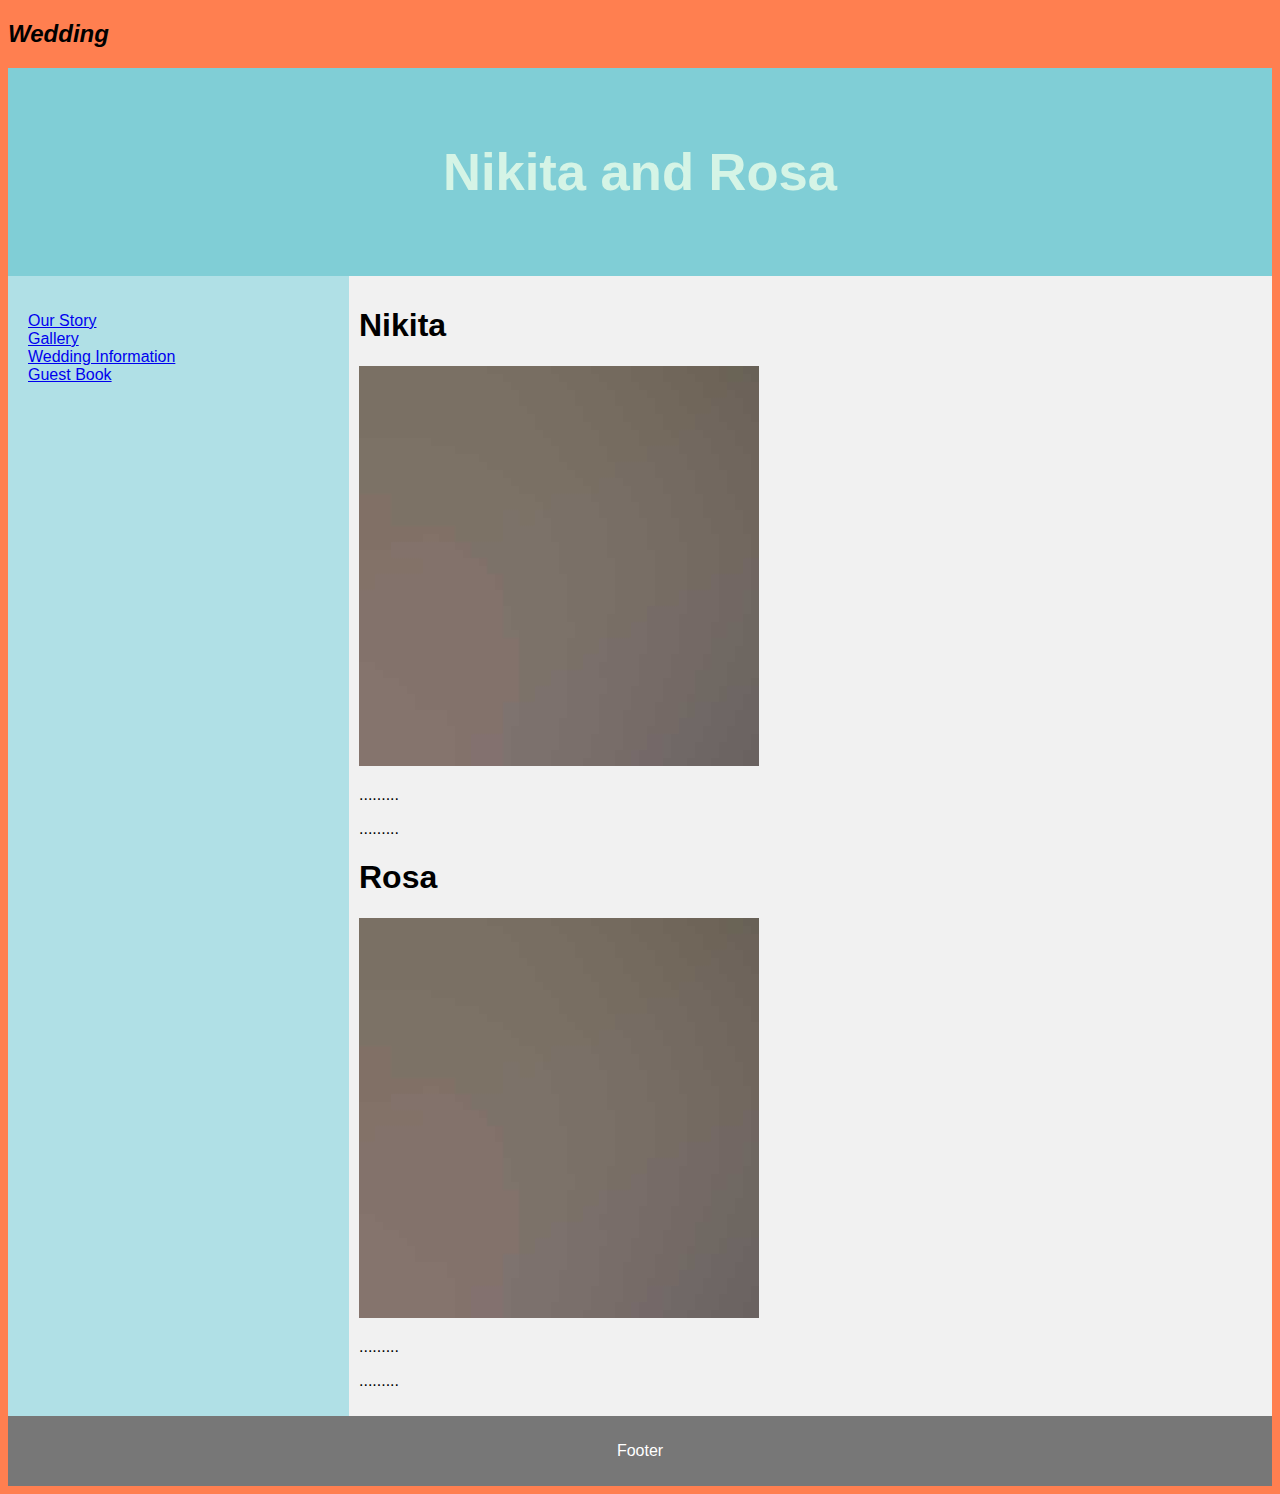
==== index.html @ fe1055f8 "New Website" ====
<!DOCTYPE html>
  <html lang="en">
  <head>
  <title>Nikita and Rosa</title>
  <meta charset="utf-8">
  <meta name="viewport" content="width=device-width, initial-scale=1">
  <style>
  * {
      box-sizing: border-box;
  }

  body {
      font-family: wedding, Helvetica, sans-serif;
      background-color: coral;}

  /* Style the header */
  header {
      background-color: #80ced6;
      padding: 30px;
      text-align: center;
      font-size: 35px;
      color: #d5f4e6;
  }

  /* Container for flexboxes */
  section {
      display: -webkit-flex;
      display: flex;
  }

  /* Style the navigation menu */
  nav {
      -webkit-flex: 1;
      -ms-flex: 1;
      flex: 1;
      background: powderblue;
      padding: 20px;
  }

  /* Style the list inside the menu */
  nav ul {
      list-style-type: none;
      padding: 0;
  }

  /* Style the content */
  article {
      -webkit-flex: 3;
      -ms-flex: 3;
      flex: 3;
      background-color: #f1f1f1;
      padding: 10px;
  }

  /* Style the footer */
  footer {
      background-color: #777;
      padding: 10px;
      text-align: center;
      color: white;
  }

  /* Responsive layout - makes the menu and the content (inside the section) sit on top of each other instead of next to each other */
  @media (max-width: 600px) {
      section {
        -webkit-flex-direction: column;
        flex-direction: column;
      }
  }
  </style>
  </head>
  <body>

  <h2><i>Wedding</i></h2>

  <header>
    <h2>Nikita and Rosa</h2>
  </header>

  <section>
    <nav>
      <ul>
        <li><a href="#">Our Story</a></li>
        <li><a href="#">Gallery</a></li>
        <li><a href="#">Wedding Information</a></li>
        <li><a href="#">Guest Book</a></li>
        <li><a href="#"></a></li>
      </ul>
    </nav>

    <article>
      <h1>Nikita</h1>
      <img src="wedding 2/images/bride.jpg" alt="Bride 1">
      <p>.........</p>
      <p>.........</p>
      <h1>Rosa </h1>
      <img src="wedding 2/images/bride.jpg" alt="Bride 2">
      <p>.........</p>
      <p>.........</p>
    </article>
  </section>

  <footer>
    <p>Footer</p>
  </footer>

  </body>
  </html>
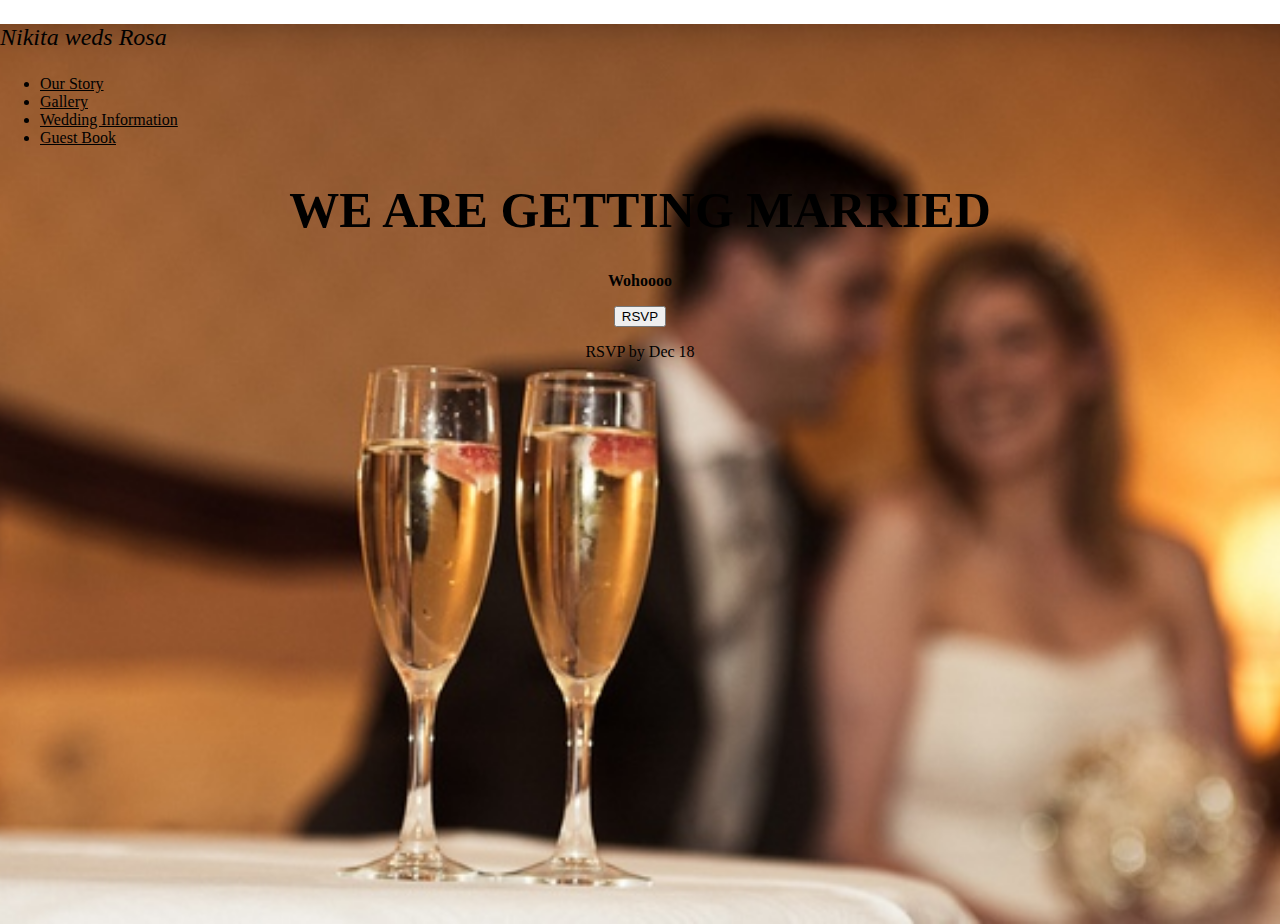
==== commit 114bda79: "Changes made to the website with RSVP form" ====
--- a/index.html
+++ b/index.html
@@ -1,108 +1,48 @@
-  <!DOCTYPE html>
-  <html lang="en">
-  <head>
+<!DOCTYPE html>
+<html lang="en">
+<head>
   <title>Nikita and Rosa</title>
   <meta charset="utf-8">
   <meta name="viewport" content="width=device-width, initial-scale=1">
+  <link href="wedding2/css/custom.css" rel="stylesheet" type="text/css"  media="all" />
   <style>
-  * {
-      box-sizing: border-box;
-  }
-
   body {
-      font-family: wedding, Helvetica, sans-serif;
-      background-color: coral;}
-
-  /* Style the header */
-  header {
-      background-color: #80ced6;
-      padding: 30px;
-      text-align: center;
-      font-size: 35px;
-      color: #d5f4e6;
-  }
-
-  /* Container for flexboxes */
-  section {
-      display: -webkit-flex;
-      display: flex;
-  }
-
-  /* Style the navigation menu */
-  nav {
-      -webkit-flex: 1;
-      -ms-flex: 1;
-      flex: 1;
-      background: powderblue;
-      padding: 20px;
-  }
-
-  /* Style the list inside the menu */
-  nav ul {
-      list-style-type: none;
-      padding: 0;
-  }
-
-  /* Style the content */
-  article {
-      -webkit-flex: 3;
-      -ms-flex: 3;
-      flex: 3;
-      background-color: #f1f1f1;
-      padding: 10px;
-  }
-
-  /* Style the footer */
-  footer {
-      background-color: #777;
-      padding: 10px;
-      text-align: center;
-      color: white;
-  }
-
-  /* Responsive layout - makes the menu and the content (inside the section) sit on top of each other instead of next to each other */
-  @media (max-width: 600px) {
-      section {
-        -webkit-flex-direction: column;
-        flex-direction: column;
-      }
+    margin: 0;
+    height: 100%;
   }
   </style>
-  </head>
-  <body>
+</head>
 
-  <h2><i>Wedding</i></h2>
 
-  <header>
-    <h2>Nikita and Rosa</h2>
-  </header>
 
-  <section>
-    <nav>
-      <ul>
-        <li><a href="#">Our Story</a></li>
-        <li><a href="#">Gallery</a></li>
-        <li><a href="#">Wedding Information</a></li>
-        <li><a href="#">Guest Book</a></li>
-        <li><a href="#"></a></li>
-      </ul>
-    </nav>
+<body>
 
-    <article>
-      <h1>Nikita</h1>
-      <img src="wedding 2/images/bride.jpg" alt="Bride 1">
-      <p>.........</p>
-      <p>.........</p>
-      <h1>Rosa </h1>
-      <img src="wedding 2/images/bride.jpg" alt="Bride 2">
-      <p>.........</p>
-      <p>.........</p>
-    </article>
-  </section>
+  <div class="hero-image">
+    <p class="heading">Nikita weds Rosa</p>
+    <section class="nav">
+      <nav>
+        <ul>
+          <li><a href="#">Our Story</a></li>
+          <li><a href="#">Gallery</a></li>
+          <li><a href="#">Wedding Information</a></li>
+          <li><a href="#">Guest Book</a></li>
+        </ul>
+      </nav>
 
-  <footer>
-    <p>Footer</p>
-  </footer>
+
+    </section>
+
+    <div class="hero-text">
+      <h1 style="font-size:50px"> WE ARE GETTING MARRIED </h1>
+      <p><strong>Wohoooo</strong></p>
+      <button onclick={window.location='https://goo.gl/forms/uq3ZkYTjSU29VoK82'}>RSVP</button>
+    </div>
+
+    <div class="footer">
+      <p class="text-right">RSVP by Dec 18</p>
+    </div>
+    <!--</footer>-->
+  </div>
 
   </body>
-  </html>
+</html>
--- a/wedding2/css/custom.css
+++ b/wedding2/css/custom.css
@@ -0,0 +1,32 @@
+body, html {
+    height: 100%;
+}
+
+.hero-image {
+    background-image: url("../images/champagne-glasses-couple1.jpg");
+    height: 100%;
+    background-position: center;
+    background-repeat: no-repeat;
+    background-size: cover;
+    position: relative;
+}
+
+.hero-text {
+    text-align: center;
+    color: black;
+}
+
+.nav, .nav a{
+    color: black;
+}
+
+.heading {
+  color: black;
+  font-size: 1.5em;
+  font-style: italic;
+}
+
+.text-right{
+  text-align: center;
+  color: black;
+}
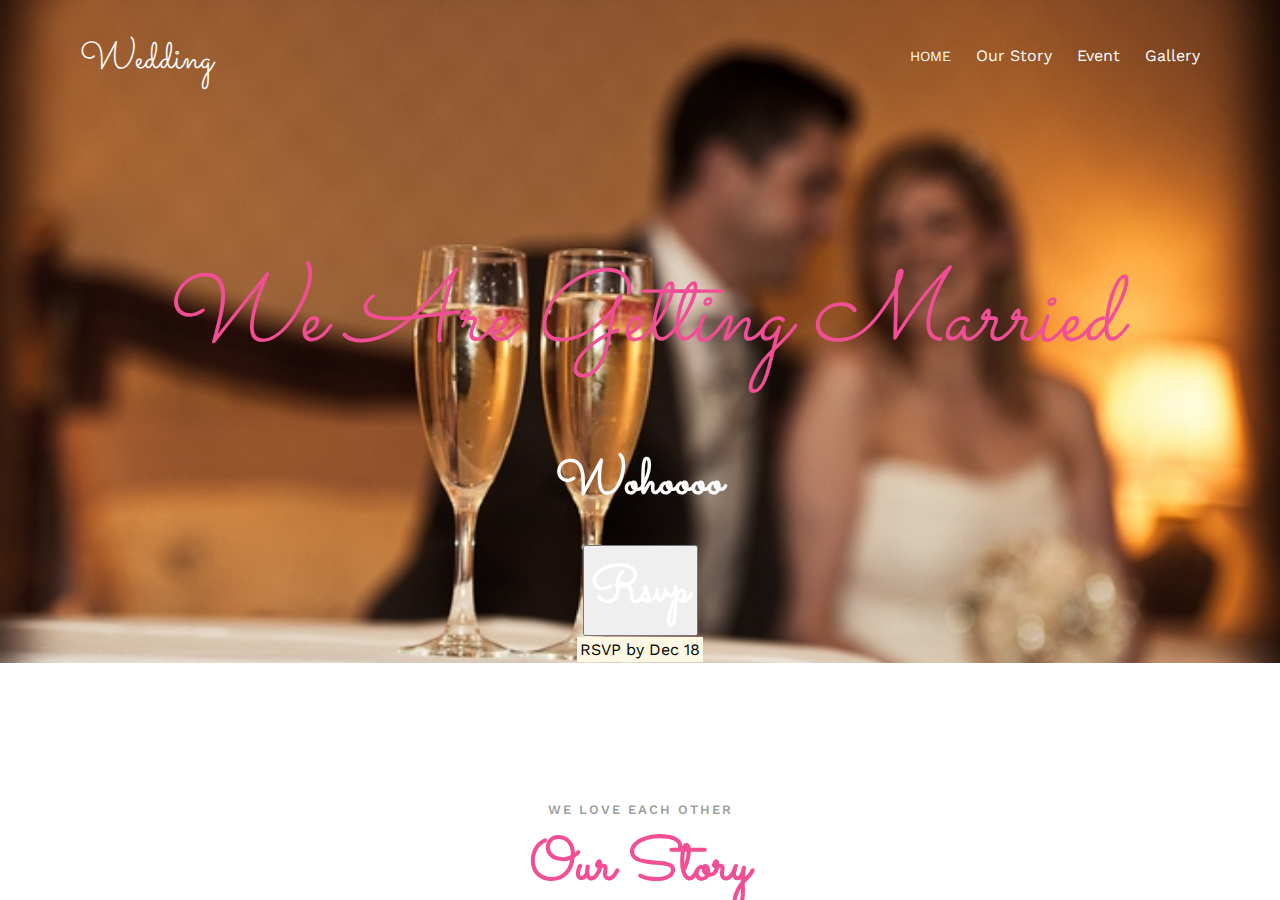
==== commit 94c329ee: "Code cleaning" ====
--- a/index.html
+++ b/index.html
@@ -5,44 +5,132 @@
   <meta charset="utf-8">
   <meta name="viewport" content="width=device-width, initial-scale=1">
   <link href="wedding2/css/custom.css" rel="stylesheet" type="text/css"  media="all" />
+  <link rel="stylesheet" href="wedding2/css/animate.css">
+	<link rel="stylesheet" href="wedding2/css/bootstrap.css">
+  <link href="/Users/nikita.limani/Desktop/WeddingNikitaAndRosa/wedding2/video"/>
+	<link rel="stylesheet" href="wedding2/css/style.css">
+  <link href='https://fonts.googleapis.com/css?family=Work+Sans:400,300,600,400italic,700' rel='stylesheet' type='text/css'>
+  <link href="https://fonts.googleapis.com/css?family=Sacramento" rel="stylesheet">
+
+  <script src="wedding2/js/jquery.min.js"></script>
+  <script src="wedding2/js/bootstrap.min.js"> </script>
+
   <style>
   body {
-    margin: 0;
+    margin: 40;
     height: 100%;
   }
+
   </style>
 </head>
+<body>
+  	<div id="page">
+      <section id="section_one">
+  	<nav class="fh5co-nav" role="navigation">
+  		<div class="container">
+  			<div class="row">
+  				<div class="col-xs-2">
+  					<div id="fh5co-logo"><a href="index.html">Wedding</a></div>
+  				</div>
+  				<div class="col-xs-10 text-right menu-1">
+  					<ul>
+  						<li class="active"><a href="index.html">Home</a></li>
+  						  <a href="#section_two">Our Story</a>
+  							<a href="#section_three">Event</a>
+  							<a href="#section_four">Gallery</a>
+  					</ul>
+  				</div>
+  			</div>
+      </div>
+  	</nav>
+  </section>
 
 
-
-<body>
-
-  <div class="hero-image">
-    <p class="heading">Nikita weds Rosa</p>
-    <section class="nav">
-      <nav>
-        <ul>
-          <li><a href="#">Our Story</a></li>
-          <li><a href="#">Gallery</a></li>
-          <li><a href="#">Wedding Information</a></li>
-          <li><a href="#">Guest Book</a></li>
-        </ul>
-      </nav>
+<section id="section_one">
+<div class="hero-image">
+    <div class="hero-text">
+      <h1 class="style-heading"> We Are Getting Married </h1>
+      <p><strong>Wohoooo</strong></p>
+      <button onclick={window.location='https://goo.gl/forms/uq3ZkYTjSU29VoK82'}><strong>Rsvp</strong></button>
+    </div>
+ <div>
+    <footer>
+      <p class="text-center"><mark>RSVP by Dec 18</mark></p>
+    </footer>
+  </div>
+</div>
+</section>
 
 
-    </section>
+<section id="section_two">
+<div id="fh5co-couple-story">
+		<div class="container">
+			<div class="row">
 
-    <div class="hero-text">
-      <h1 style="font-size:50px"> WE ARE GETTING MARRIED </h1>
-      <p><strong>Wohoooo</strong></p>
-      <button onclick={window.location='https://goo.gl/forms/uq3ZkYTjSU29VoK82'}>RSVP</button>
+				<div class="col-md-8 col-md-offset-2 text-center fh5co-heading animate-box">
+					<span>We Love Each Other</span>
+					<h2>Our Story</h2>
+					<p>Far far away, behind the word mountains, far from the countries Vokalia and Consonantia, there live the blind texts.</p>
+          <p>Our story began in March 2008 at LaGuardia Airport in New York. We were both going back to school in Atlanta. After a mutual friend introduced us we realized our seats were very close to each other. Dan could tell that Ariel, a classic nervous flyer, could use some support. A pretty turbulent flight allowed us to get to know each other. Throughout the rest of the semester we became good friends. As summer approached, we learned that we would be interning across the street from each other. After having lunch together every day that summer we both knew it was only a matter of time. When we got back to school for fall semester the rest was history!
+          </p>
+        </div>
+      </div>
     </div>
+	</div>
+</section>
 
-    <div class="footer">
-      <p class="text-right">RSVP by Dec 18</p>
-    </div>
-    <!--</footer>-->
-  </div>
+<section id="section_three">
+	<div id="fh5co-couple">
+		<div class="container">
+			<div class="row">
+				<div class="col-md-8 col-md-offset-2 text-center fh5co-heading animate-box">
+					<h2 class="text-centre">Event Info!</h2>
+					<h1 class="text-centre">June 28th, 2019 London, Uk</h1>
+					<p class="text-centre">We invited you to celebrate our wedding</p>
+          <p>Wedding Ceremony and Reception at The Shard Saturday, June 28th, 2019 11:00 AM. Our ceremony is at The Shard at 11 a.m. on June 28th, 2019. Guests who are traveling to London may stay at The Hitlon (family-friendly) or next door at Couples Swept Away (adults only).
+              The wedding ceremony will be held Skyline-side with a 1-hour reception immediately following the ceremony. We will then continue the party at the pool and the rest of the day.
+              Dress Code: Shoes Optional</p>
+				</div>
+			</div>
+			<div class="couple-wrap animate-box">
+				<div class="couple-half">
+					<div class="groom">
+						<img src="wedding2/images/groom.jpg" alt="groom" class="img-responsive">
+					</div>
+					<div class="desc-groom">
+						<h3>Nikita L</h3>
+						<p>Far far away, behind the word mountains, far from the countries Vokalia and Consonantia, there live the blind texts. Separated they live in Bookmarksgrove</p>
+					</div>
+				</div>
+				<div class="couple-half">
+					<div class="bride">
+						<img src="wedding2/images/bride.jpg" alt="groom" class="img-responsive">
+					</div>
+					<div class="desc-bride">
+						<h3>Rosa B</h3>
+						<p>Far far away, behind the word mountains, far from the countries Vokalia and Consonantia, there live the blind texts. Separated they live in Bookmarksgrove</p>
+					</div>
+				</div>
+			</div>
+		</div>
+	</div>
+</section>
 
-  </body>
+<section id="section_four">
+  <div class="col-md-8 col-md-offset-2 text-center fh5co-heading animate-box fadeInUp animated-fast">
+    <span>Our Memories</span>
+    <h2>Wedding Gallery</h2>
+    <p>Far far away, behind the word mountains, far from the countries Vokalia and Consonantia, there live the blind texts.</p>
+  <div style="text-align:center">
+    <video width="900" controls>
+      <source <s></s>rc="wedding2/video/John Legend - All of Me (Edited Video).mp4" type="video/mp4">
+      <source src="wedding2/video/John Legend - All of Me (Edited Video).mp4" type="video/ogg">
+    </video>
+  <p class="video">
+  Thank you in advance for joining us on our big day. Clink on the link for more photos
+  <a href="http://querdur.ch/" target="_blank">Nikita and Rosa</a>.
+  </p>
+</div>
+</section>
+</body>
 </html>
--- a/wedding2/css/custom.css
+++ b/wedding2/css/custom.css
@@ -4,29 +4,63 @@
 
 .hero-image {
     background-image: url("../images/champagne-glasses-couple1.jpg");
-    height: 100%;
+    height: 200%;
     background-position: center;
     background-repeat: no-repeat;
     background-size: cover;
     position: relative;
+    margin-bottom: 0px;
 }
 
 .hero-text {
     text-align: center;
-    color: black;
+    color: white;
+    font-size: 50px;
+    padding-top: 220px;
+    font-family: "Sacramento", Arial, serif;
 }
 
 .nav, .nav a{
-    color: black;
+    color: white;
 }
 
 .heading {
-  color: black;
-  font-size: 1.5em;
+  color: white;
+  font-size: 2.5em;
   font-style: italic;
+}
+.style-heading{
+  margin-bottom: 20px;
+    font-size: 100px;
+    line-height: 1.5;
+    font-family: "Sacramento", Arial, serif;
+    font-style: oblique;
+    color: #F14E95;
+        line-height: 2.0;
 }
 
 .text-right{
   text-align: center;
-  color: black;
+  color: white;
 }
+.text-centre{
+  text-align: center;
+  font-size: 50px;
+}
+.fh5co-social-icons li a {
+    display: -moz-inline-stack;
+    display: inline-block;
+    zoom: 1;
+    color: #F14E95;
+    padding-left: 10px;
+    padding-right: 10px;
+}
+[class^="icon-"], [class*=" icon-"] {
+  /* use !important to prevent issues with browser extensions that change fonts */
+  font-family: 'icomoon' !important;
+  speak: none;
+  font-style: normal;
+  font-weight: normal;
+  font-variant: normal;
+  text-transform: none;
+  line-height: 1;}
--- a/wedding2/css/style.css
+++ b/wedding2/css/style.css
@@ -0,0 +1,1843 @@
+@font-face {
+  font-family: 'icomoon';
+  src: url("../fonts/icomoon/icomoon.eot?srf3rx");
+  src: url("../fonts/icomoon/icomoon.eot?srf3rx#iefix") format("embedded-opentype"), url("../fonts/icomoon/icomoon.ttf?srf3rx") format("truetype"), url("../fonts/icomoon/icomoon.woff?srf3rx") format("woff"), url("../fonts/icomoon/icomoon.svg?srf3rx#icomoon") format("svg");
+  font-weight: normal;
+  font-style: normal;
+}
+/* =======================================================
+*
+* 	Template Style
+*
+* ======================================================= */
+body {
+  font-family: "Work Sans", Arial, sans-serif;
+  font-weight: 400;
+  font-size: 16px;
+  line-height: 1.7;
+  color: #828282;
+  background: #fff;
+}
+
+#page {
+  position: relative;
+  overflow-x: hidden;
+  width: 100%;
+  height: 100%;
+  -webkit-transition: 0.5s;
+  -o-transition: 0.5s;
+  transition: 0.5s;
+}
+.offcanvas #page {
+  overflow: hidden;
+  position: absolute;
+}
+.offcanvas #page:after {
+  -webkit-transition: 2s;
+  -o-transition: 2s;
+  transition: 2s;
+  position: absolute;
+  top: 0;
+  right: 0;
+  bottom: 0;
+  left: 0;
+  z-index: 101;
+  background: rgba(0, 0, 0, 0.7);
+  content: "";
+}
+
+a {
+  color: #F14E95;
+  -webkit-transition: 0.5s;
+  -o-transition: 0.5s;
+  transition: 0.5s;
+}
+a:hover, a:active, a:focus {
+  color: #F14E95;
+  outline: none;
+  text-decoration: none;
+}
+
+p {
+  margin-bottom: 20px;
+}
+
+h1, h2, h3, h4, h5, h6, figure {
+  color: #000;
+  font-family: "Work Sans", Arial, sans-serif;
+  font-weight: 400;
+  margin: 0 0 20px 0;
+}
+
+::-webkit-selection {
+  color: #fff;
+  background: #F14E95;
+}
+
+::-moz-selection {
+  color: #fff;
+  background: #F14E95;
+}
+
+::selection {
+  color: #fff;
+  background: #F14E95;
+}
+
+.fh5co-nav {
+  position: absolute;
+  top: 0;
+  margin: 0;
+  padding: 0;
+  width: 100%;
+  padding: 40px 0;
+  z-index: 1001;
+}
+@media screen and (max-width: 768px) {
+  .fh5co-nav {
+    padding: 20px 0;
+  }
+}
+.fh5co-nav #fh5co-logo {
+  font-size: 40px;
+  margin: 0;
+  padding: 0;
+  line-height: 40px;
+  font-family: "Sacramento", Arial, serif;
+}
+.fh5co-nav a {
+  padding: 5px 10px;
+  color: #fff;
+}
+@media screen and (max-width: 768px) {
+  .fh5co-nav .menu-1, .fh5co-nav .menu-2 {
+    display: none;
+  }
+}
+.fh5co-nav ul {
+  padding: 0;
+  margin: 2px 0 0 0;
+}
+.fh5co-nav ul li {
+  padding: 0;
+  margin: 0;
+  list-style: none;
+  display: inline;
+}
+.fh5co-nav ul li a {
+  font-size: 14px;
+  padding: 30px 10px;
+  text-transform: uppercase;
+  color: rgba(255, 255, 255, 0.5);
+  -webkit-transition: 0.5s;
+  -o-transition: 0.5s;
+  transition: 0.5s;
+}
+.fh5co-nav ul li a:hover, .fh5co-nav ul li a:focus, .fh5co-nav ul li a:active {
+  color: white;
+}
+.fh5co-nav ul li.has-dropdown {
+  position: relative;
+}
+.fh5co-nav ul li.has-dropdown .dropdown {
+  width: 130px;
+  -webkit-box-shadow: 0px 14px 33px -9px rgba(0, 0, 0, 0.75);
+  -moz-box-shadow: 0px 14px 33px -9px rgba(0, 0, 0, 0.75);
+  box-shadow: 0px 14px 33px -9px rgba(0, 0, 0, 0.75);
+  z-index: 1002;
+  visibility: hidden;
+  opacity: 0;
+  position: absolute;
+  top: 40px;
+  left: 0;
+  text-align: left;
+  background: #fff;
+  padding: 20px;
+  -webkit-border-radius: 4px;
+  -moz-border-radius: 4px;
+  -ms-border-radius: 4px;
+  border-radius: 4px;
+  -webkit-transition: 0s;
+  -o-transition: 0s;
+  transition: 0s;
+}
+.fh5co-nav ul li.has-dropdown .dropdown:before {
+  bottom: 100%;
+  left: 40px;
+  border: solid transparent;
+  content: " ";
+  height: 0;
+  width: 0;
+  position: absolute;
+  pointer-events: none;
+  border-bottom-color: #fff;
+  border-width: 8px;
+  margin-left: -8px;
+}
+.fh5co-nav ul li.has-dropdown .dropdown li {
+  display: block;
+  margin-bottom: 7px;
+}
+.fh5co-nav ul li.has-dropdown .dropdown li:last-child {
+  margin-bottom: 0;
+}
+.fh5co-nav ul li.has-dropdown .dropdown li a {
+  padding: 2px 0;
+  display: block;
+  color: #999999;
+  line-height: 1.2;
+  text-transform: none;
+  font-size: 15px;
+}
+.fh5co-nav ul li.has-dropdown .dropdown li a:hover {
+  color: #000;
+}
+.fh5co-nav ul li.has-dropdown:hover a, .fh5co-nav ul li.has-dropdown:focus a {
+  color: #fff;
+}
+.fh5co-nav ul li.btn-cta a {
+  color: #F14E95;
+}
+.fh5co-nav ul li.btn-cta a span {
+  background: #fff;
+  padding: 4px 20px;
+  display: -moz-inline-stack;
+  display: inline-block;
+  zoom: 1;
+  *display: inline;
+  -webkit-transition: 0.3s;
+  -o-transition: 0.3s;
+  transition: 0.3s;
+  -webkit-border-radius: 100px;
+  -moz-border-radius: 100px;
+  -ms-border-radius: 100px;
+  border-radius: 100px;
+}
+.fh5co-nav ul li.btn-cta a:hover span {
+  -webkit-box-shadow: 0px 14px 20px -9px rgba(0, 0, 0, 0.75);
+  -moz-box-shadow: 0px 14px 20px -9px rgba(0, 0, 0, 0.75);
+  box-shadow: 0px 14px 20px -9px rgba(0, 0, 0, 0.75);
+}
+.fh5co-nav ul li.active > a {
+  color: #fff !important;
+}
+
+#fh5co-counter,
+#fh5co-event,
+.fh5co-bg {
+  background-size: cover;
+  background-position: top center;
+  background-repeat: no-repeat;
+  position: relative;
+}
+
+.fh5co-bg {
+  background-position: center center;
+  width: 100%;
+  float: left;
+  position: relative;
+}
+
+.fh5co-video {
+  height: 450px;
+  overflow: hidden;
+  -webkit-border-radius: 7px;
+  -moz-border-radius: 7px;
+  -ms-border-radius: 7px;
+  border-radius: 7px;
+}
+.fh5co-video a {
+  z-index: 1001;
+  position: absolute;
+  top: 50%;
+  left: 50%;
+  margin-top: -45px;
+  margin-left: -45px;
+  width: 90px;
+  height: 90px;
+  display: table;
+  text-align: center;
+  background: #fff;
+  -webkit-box-shadow: 0px 14px 30px -15px rgba(0, 0, 0, 0.75);
+  -moz-box-shadow: 0px 14px 30px -15px rgba(0, 0, 0, 0.75);
+  box-shadow: 0px 14px 30px -15px rgba(0, 0, 0, 0.75);
+  -webkit-border-radius: 50%;
+  -moz-border-radius: 50%;
+  -ms-border-radius: 50%;
+  border-radius: 50%;
+}
+.fh5co-video a i {
+  text-align: center;
+  display: table-cell;
+  vertical-align: middle;
+  font-size: 40px;
+}
+.fh5co-video .overlay {
+  position: absolute;
+  top: 0;
+  left: 0;
+  right: 0;
+  bottom: 0;
+  background: rgba(0, 0, 0, 0.5);
+  -webkit-transition: 0.5s;
+  -o-transition: 0.5s;
+  transition: 0.5s;
+}
+.fh5co-video:hover .overlay {
+  background: rgba(0, 0, 0, 0.7);
+}
+.fh5co-video:hover a {
+  position: relative;
+  -webkit-transform: scale(1.2);
+  -moz-transform: scale(1.2);
+  -ms-transform: scale(1.2);
+  -o-transform: scale(1.2);
+  transform: scale(1.2);
+}
+
+.fh5co-cover {
+  height: 900px;
+  background-size: cover;
+  background-repeat: no-repeat;
+  position: relative;
+  width: 100%;
+}
+.fh5co-cover .overlay {
+  z-index: 0;
+  position: absolute;
+  bottom: 0;
+  top: 0;
+  left: 0;
+  right: 0;
+  background: rgba(0, 0, 0, 0.5);
+}
+.fh5co-cover > .fh5co-container {
+  position: relative;
+  z-index: 10;
+}
+@media screen and (max-width: 768px) {
+  .fh5co-cover {
+    height: 600px;
+  }
+}
+.fh5co-cover .display-t,
+.fh5co-cover .display-tc {
+  height: 900px;
+  display: table;
+  width: 100%;
+}
+@media screen and (max-width: 768px) {
+  .fh5co-cover .display-t,
+  .fh5co-cover .display-tc {
+    height: 600px;
+  }
+}
+.fh5co-cover.fh5co-cover-sm {
+  height: 600px;
+}
+@media screen and (max-width: 768px) {
+  .fh5co-cover.fh5co-cover-sm {
+    height: 400px;
+  }
+}
+.fh5co-cover.fh5co-cover-sm .display-t,
+.fh5co-cover.fh5co-cover-sm .display-tc {
+  height: 600px;
+  display: table;
+  width: 100%;
+}
+@media screen and (max-width: 768px) {
+  .fh5co-cover.fh5co-cover-sm .display-t,
+  .fh5co-cover.fh5co-cover-sm .display-tc {
+    height: 400px;
+  }
+}
+
+#fh5co-counter,
+#fh5co-event {
+  height: 850px;
+  float: left;
+}
+#fh5co-counter .display-t,
+#fh5co-counter .display-tc,
+#fh5co-event .display-t,
+#fh5co-event .display-tc {
+  height: 700px;
+  display: table;
+  width: 100%;
+}
+#fh5co-counter .fh5co-heading h2,
+#fh5co-event .fh5co-heading h2 {
+  color: #fff;
+}
+#fh5co-counter .fh5co-heading span,
+#fh5co-event .fh5co-heading span {
+  color: rgba(255, 255, 255, 0.5);
+  text-transform: uppercase;
+  font-size: 13px;
+  letter-spacing: 2px;
+  font-weight: 600;
+}
+#fh5co-counter .overlay,
+#fh5co-event .overlay {
+  position: absolute;
+  top: 0;
+  left: 0;
+  right: 0;
+  bottom: 0;
+  background: rgba(0, 0, 0, 0.4);
+}
+@media screen and (max-width: 768px) {
+  #fh5co-counter,
+  #fh5co-event {
+    height: inherit;
+    padding: 7em 0;
+  }
+  #fh5co-counter .display-t,
+  #fh5co-counter .display-tc,
+  #fh5co-event .display-t,
+  #fh5co-event .display-tc {
+    height: inherit;
+  }
+}
+#fh5co-counter .event-wrap,
+#fh5co-event .event-wrap {
+  border: 2px solid rgba(255, 255, 255, 0.5);
+  background: rgba(255, 255, 255, 0.1);
+  padding: 30px;
+  width: 100%;
+  float: left;
+  -webkit-border-radius: 4px;
+  -moz-border-radius: 4px;
+  -ms-border-radius: 4px;
+  border-radius: 4px;
+}
+@media screen and (max-width: 768px) {
+  #fh5co-counter .event-wrap,
+  #fh5co-event .event-wrap {
+    margin-bottom: 10px;
+  }
+}
+#fh5co-counter .event-wrap h3,
+#fh5co-event .event-wrap h3 {
+  font-size: 20px;
+  color: #fff;
+  border-bottom: 1px solid rgba(255, 255, 255, 0.5);
+  display: block;
+  padding-bottom: 20px;
+  text-transform: uppercase;
+  letter-spacing: 2px;
+}
+#fh5co-counter .event-wrap p, #fh5co-counter .event-wrap span,
+#fh5co-event .event-wrap p,
+#fh5co-event .event-wrap span {
+  display: block;
+  color: rgba(255, 255, 255, 0.8);
+}
+#fh5co-counter .event-wrap i,
+#fh5co-event .event-wrap i {
+  color: white;
+  font-size: 20px;
+}
+#fh5co-counter .event-wrap .event-col,
+#fh5co-event .event-wrap .event-col {
+  width: 50%;
+  float: left;
+  margin-bottom: 30px;
+}
+
+#fh5co-counter {
+  height: 600px;
+}
+@media screen and (max-width: 768px) {
+  #fh5co-counter {
+    height: auto;
+  }
+}
+
+.timeline {
+  list-style: none;
+  padding: 20px 0 20px;
+  position: relative;
+}
+.timeline:before {
+  top: 0;
+  bottom: 0;
+  position: absolute;
+  content: " ";
+  width: 1px;
+  background-color: #d4d4d4;
+  left: 50%;
+  margin-left: 0px;
+}
+@media screen and (max-width: 480px) {
+  .timeline:before {
+    margin-left: -64px;
+  }
+}
+.timeline > li {
+  margin-bottom: 20px;
+  position: relative;
+}
+.timeline > li:before, .timeline > li:after {
+  content: " ";
+  display: table;
+}
+.timeline > li:after {
+  clear: both;
+}
+.timeline > li > .timeline-panel {
+  width: 40%;
+  float: left;
+  border: 1px solid #d4d4d4;
+  padding: 30px;
+  position: relative;
+  -webkit-border-radius: 4px;
+  -moz-border-radius: 4px;
+  -ms-border-radius: 4px;
+  border-radius: 4px;
+}
+.timeline > li > .timeline-panel:before {
+  position: absolute;
+  top: 80px;
+  right: -15px;
+  display: inline-block;
+  border-top: 15px solid transparent;
+  border-left: 15px solid #ccc;
+  border-right: 0 solid #ccc;
+  border-bottom: 15px solid transparent;
+  content: " ";
+}
+.timeline > li > .timeline-panel:after {
+  position: absolute;
+  top: 81px;
+  right: -14px;
+  display: inline-block;
+  border-top: 14px solid transparent;
+  border-left: 14px solid #fff;
+  border-right: 0 solid #fff;
+  border-bottom: 14px solid transparent;
+  content: " ";
+}
+@media screen and (max-width: 480px) {
+  .timeline > li > .timeline-panel {
+    width: 75% !important;
+  }
+  .timeline > li > .timeline-panel:before {
+    top: 30px;
+  }
+  .timeline > li > .timeline-panel:after {
+    top: 31px;
+  }
+}
+.timeline > li > .timeline-badge {
+  background-size: cover;
+  background-position: top center;
+  background-repeat: no-repeat;
+  position: relative;
+  color: #fff;
+  width: 160px;
+  height: 160px;
+  line-height: 50px;
+  font-size: 1.4em;
+  text-align: center;
+  position: absolute;
+  top: 16px;
+  left: 50%;
+  margin-left: -80px;
+  background-color: #999999;
+  z-index: 100;
+  -webkit-border-radius: 50%;
+  -moz-border-radius: 50%;
+  -ms-border-radius: 50%;
+  border-radius: 50%;
+}
+@media screen and (max-width: 480px) {
+  .timeline > li > .timeline-badge {
+    width: 60px;
+    height: 60px;
+    margin-left: -20px !important;
+  }
+}
+.timeline > li.timeline-inverted > .timeline-panel {
+  float: right;
+}
+.timeline > li.timeline-inverted > .timeline-panel:before {
+  border-left-width: 0;
+  border-right-width: 15px;
+  left: -15px;
+  right: auto;
+}
+.timeline > li.timeline-inverted > .timeline-panel:after {
+  border-left-width: 0;
+  border-right-width: 14px;
+  left: -14px;
+  right: auto;
+}
+
+.timeline-title {
+  margin-top: 0;
+}
+
+.date {
+  display: block;
+  margin-bottom: 20px;
+  font-size: 13px;
+  text-transform: uppercase;
+  letter-spacing: 2px;
+}
+
+.timeline-body > p,
+.timeline-body > ul {
+  margin-bottom: 0;
+}
+
+.timeline-body > p + p {
+  margin-top: 5px;
+}
+
+@media (max-width: 992px) {
+  ul.timeline:before {
+    left: 90px;
+  }
+
+  ul.timeline > li > .timeline-panel {
+    width: calc(100% - 200px);
+    width: -moz-calc(100% - 200px);
+    width: -webkit-calc(100% - 200px);
+  }
+
+  ul.timeline > li > .timeline-badge {
+    left: 15px;
+    margin-left: 0;
+    top: 16px;
+  }
+
+  ul.timeline > li > .timeline-panel {
+    float: right;
+  }
+
+  ul.timeline > li > .timeline-panel:before {
+    border-left-width: 0;
+    border-right-width: 15px;
+    left: -15px;
+    right: auto;
+  }
+
+  ul.timeline > li > .timeline-panel:after {
+    border-left-width: 0;
+    border-right-width: 14px;
+    left: -14px;
+    right: auto;
+  }
+}
+#fh5co-gallery-list {
+  flex-wrap: wrap;
+  -webkit-flex-wrap: wrap;
+  -moz-flex-wrap: wrap;
+  display: -webkit-box;
+  display: -moz-box;
+  display: -ms-flexbox;
+  display: -webkit-flex;
+  display: flex;
+  position: relative;
+  float: left;
+  padding: 0;
+  margin: 0;
+  width: 100%;
+}
+#fh5co-gallery-list li {
+  display: block;
+  padding: 0;
+  margin: 0 0 10px 1%;
+  list-style: none;
+  min-height: 400px;
+  background-position: center center;
+  background-size: cover;
+  background-repeat: no-repeat;
+  float: left;
+  clear: left;
+  position: relative;
+  -webkit-border-radius: 7px;
+  -moz-border-radius: 7px;
+  -ms-border-radius: 7px;
+  border-radius: 7px;
+}
+@media screen and (max-width: 480px) {
+  #fh5co-gallery-list li {
+    margin-left: 0;
+  }
+}
+#fh5co-gallery-list li a {
+  min-height: 400px;
+  padding: 2em;
+  position: relative;
+  width: 100%;
+  display: block;
+}
+#fh5co-gallery-list li a:before {
+  position: absolute;
+  top: 0;
+  left: 0;
+  right: 0;
+  bottom: 0;
+  content: "";
+  z-index: 80;
+  -webkit-transition: 0.5s;
+  -o-transition: 0.5s;
+  transition: 0.5s;
+  -webkit-border-radius: 7px;
+  -moz-border-radius: 7px;
+  -ms-border-radius: 7px;
+  border-radius: 7px;
+  background: rgba(0, 0, 0, 0.2);
+}
+#fh5co-gallery-list li a:hover:before {
+  background: rgba(0, 0, 0, 0.5);
+}
+#fh5co-gallery-list li a .case-studies-summary {
+  width: auto;
+  bottom: 2em;
+  left: 2em;
+  right: 2em;
+  position: absolute;
+  z-index: 100;
+}
+@media screen and (max-width: 768px) {
+  #fh5co-gallery-list li a .case-studies-summary {
+    bottom: 1em;
+    left: 1em;
+    right: 1em;
+  }
+}
+#fh5co-gallery-list li a .case-studies-summary span {
+  text-transform: uppercase;
+  letter-spacing: 2px;
+  font-size: 13px;
+  color: rgba(255, 255, 255, 0.7);
+}
+#fh5co-gallery-list li a .case-studies-summary h2 {
+  color: #fff;
+  margin-bottom: 0;
+}
+@media screen and (max-width: 768px) {
+  #fh5co-gallery-list li a .case-studies-summary h2 {
+    font-size: 20px;
+  }
+}
+#fh5co-gallery-list li.one-third {
+  width: 32.3%;
+}
+@media screen and (max-width: 768px) {
+  #fh5co-gallery-list li.one-third {
+    width: 49%;
+  }
+}
+@media screen and (max-width: 480px) {
+  #fh5co-gallery-list li.one-third {
+    width: 100%;
+  }
+}
+
+#map {
+  width: 100%;
+  height: 500px;
+  position: relative;
+}
+@media screen and (max-width: 768px) {
+  #map {
+    height: 200px;
+  }
+}
+
+.fh5co-social-icons {
+  margin: 0;
+  padding: 0;
+}
+.fh5co-social-icons li {
+  margin: 0;
+  padding: 0;
+  list-style: none;
+  display: -moz-inline-stack;
+  display: inline-block;
+  zoom: 1;
+  *display: inline;
+}
+.fh5co-social-icons li a {
+  display: -moz-inline-stack;
+  display: inline-block;
+  zoom: 1;
+  *display: inline;
+  color: #F14E95;
+  padding-left: 10px;
+  padding-right: 10px;
+}
+.fh5co-social-icons li a i {
+  font-size: 20px;
+}
+
+.fh5co-contact-info ul {
+  padding: 0;
+  margin: 0;
+}
+.fh5co-contact-info ul li {
+  padding: 0 0 0 50px;
+  margin: 0 0 30px 0;
+  list-style: none;
+  position: relative;
+}
+.fh5co-contact-info ul li:before {
+  color: #F14E95;
+  position: absolute;
+  left: 0;
+  top: .05em;
+  font-family: 'icomoon';
+  speak: none;
+  font-style: normal;
+  font-weight: normal;
+  font-variant: normal;
+  text-transform: none;
+  line-height: 1;
+  /* Better Font Rendering =========== */
+  -webkit-font-smoothing: antialiased;
+  -moz-osx-font-smoothing: grayscale;
+}
+.fh5co-contact-info ul li.address:before {
+  font-size: 30px;
+  content: "\e9d1";
+}
+.fh5co-contact-info ul li.phone:before {
+  font-size: 23px;
+  content: "\e9f4";
+}
+.fh5co-contact-info ul li.email:before {
+  font-size: 23px;
+  content: "\e9da";
+}
+.fh5co-contact-info ul li.url:before {
+  font-size: 23px;
+  content: "\e9af";
+}
+
+form label {
+  font-weight: normal !important;
+}
+
+#fh5co-header .display-tc,
+#fh5co-counter .display-tc,
+.fh5co-cover .display-tc {
+  display: table-cell !important;
+  vertical-align: middle;
+}
+#fh5co-header .display-tc h1, #fh5co-header .display-tc h2,
+#fh5co-counter .display-tc h1,
+#fh5co-counter .display-tc h2,
+.fh5co-cover .display-tc h1,
+.fh5co-cover .display-tc h2 {
+  margin: 0;
+  padding: 0;
+  color: white;
+}
+#fh5co-header .display-tc h1,
+#fh5co-counter .display-tc h1,
+.fh5co-cover .display-tc h1 {
+  margin-bottom: 0px;
+  font-size: 100px;
+  line-height: 1.5;
+  font-family: "Sacramento", Arial, serif;
+}
+@media screen and (max-width: 768px) {
+  #fh5co-header .display-tc h1,
+  #fh5co-counter .display-tc h1,
+  .fh5co-cover .display-tc h1 {
+    font-size: 40px;
+  }
+}
+@media screen and (max-width: 480px) {
+  #fh5co-header .display-tc h1,
+  #fh5co-counter .display-tc h1,
+  .fh5co-cover .display-tc h1 {
+    font-size: 30px;
+  }
+}
+#fh5co-header .display-tc h2,
+#fh5co-counter .display-tc h2,
+.fh5co-cover .display-tc h2 {
+  font-size: 20px;
+  line-height: 1.5;
+  margin-bottom: 30px;
+}
+@media screen and (max-width: 480px) {
+  #fh5co-header .display-tc h2,
+  #fh5co-counter .display-tc h2,
+  .fh5co-cover .display-tc h2 {
+    font-size: 16px;
+  }
+}
+#fh5co-header .display-tc .btn,
+#fh5co-counter .display-tc .btn,
+.fh5co-cover .display-tc .btn {
+  padding: 15px 20px;
+  background: #fff !important;
+  color: #F14E95;
+  border: none !important;
+  font-size: 14px;
+  text-transform: uppercase;
+}
+#fh5co-header .display-tc .btn:hover,
+#fh5co-counter .display-tc .btn:hover,
+.fh5co-cover .display-tc .btn:hover {
+  background: #fff !important;
+  -webkit-box-shadow: 0px 14px 30px -15px rgba(0, 0, 0, 0.75) !important;
+  -moz-box-shadow: 0px 14px 30px -15px rgba(0, 0, 0, 0.75) !important;
+  box-shadow: 0px 14px 30px -15px rgba(0, 0, 0, 0.75) !important;
+}
+
+#fh5co-counter {
+  text-align: center;
+}
+#fh5co-counter .counter {
+  font-size: 50px;
+  margin-bottom: 10px;
+  color: #fff;
+  font-weight: 100;
+  display: block;
+}
+#fh5co-counter .counter-label {
+  margin-bottom: 0;
+  text-transform: uppercase;
+  color: rgba(255, 255, 255, 0.5);
+  letter-spacing: .1em;
+}
+@media screen and (max-width: 768px) {
+  #fh5co-counter .feature-center {
+    margin-bottom: 50px;
+  }
+}
+#fh5co-counter .icon {
+  width: 70px;
+  height: 70px;
+  text-align: center;
+  -webkit-box-shadow: 0px 14px 30px -15px rgba(0, 0, 0, 0.75);
+  -moz-box-shadow: 0px 14px 30px -15px rgba(0, 0, 0, 0.75);
+  box-shadow: 0px 14px 30px -15px rgba(0, 0, 0, 0.75);
+  margin-bottom: 30px;
+}
+#fh5co-counter .icon i {
+  height: 70px;
+}
+#fh5co-counter .icon i:before {
+  display: block;
+  text-align: center;
+  margin-left: 3px;
+}
+
+.simply-countdown {
+  /* The countdown */
+  margin-bottom: 2em;
+}
+
+.simply-countdown > .simply-section {
+  /* coutndown blocks */
+  display: inline-block;
+  width: 100px;
+  height: 100px;
+  background: rgba(241, 78, 149, 0.8);
+  margin: 0 4px;
+  -webkit-border-radius: 50%;
+  -moz-border-radius: 50%;
+  -ms-border-radius: 50%;
+  border-radius: 50%;
+  position: relative;
+  animation: pulse 1s ease infinite;
+}
+
+@keyframes pulse {
+  0% {
+    transform: scale(1);
+  }
+  50% {
+    transform: scale(1.05);
+  }
+  100% {
+    transform: scale(1);
+  }
+}
+.simply-countdown > .simply-section > div {
+  /* countdown block inner div */
+  display: table-cell;
+  vertical-align: middle;
+  height: 100px;
+  width: 100px;
+}
+
+.simply-countdown > .simply-section .simply-amount,
+.simply-countdown > .simply-section .simply-word {
+  display: block;
+  color: white;
+  /* amounts and words */
+}
+
+.simply-countdown > .simply-section .simply-amount {
+  font-size: 30px;
+  /* amounts */
+}
+
+.simply-countdown > .simply-section .simply-word {
+  color: rgba(255, 255, 255, 0.7);
+  text-transform: uppercase;
+  font-size: 12px;
+  /* words */
+}
+
+#fh5co-testimonial,
+#fh5co-services,
+#fh5co-started,
+#fh5co-footer,
+#fh5co-event,
+#fh5co-couple-story,
+#fh5co-couple,
+#fh5co-gallery,
+.fh5co-section {
+  padding: 7em 0;
+  clear: both;
+}
+@media screen and (max-width: 768px) {
+  #fh5co-testimonial,
+  #fh5co-services,
+  #fh5co-started,
+  #fh5co-footer,
+  #fh5co-event,
+  #fh5co-couple-story,
+  #fh5co-couple,
+  #fh5co-gallery,
+  .fh5co-section {
+    padding: 3em 0;
+  }
+}
+
+.fh5co-section-gray {
+  background: rgba(0, 0, 0, 0.04);
+}
+
+.couple-wrap {
+  width: 90%;
+  margin: 0 auto;
+  position: relative;
+}
+@media screen and (max-width: 768px) {
+  .couple-wrap {
+    width: 100%;
+  }
+}
+
+.heart {
+  position: absolute;
+  top: 4em;
+  left: 0;
+  right: 0;
+  z-index: 99;
+  animation: pulse 1s ease infinite;
+}
+.heart i {
+  font-size: 20px;
+  background: #fff;
+  padding: 20px;
+  color: #F14E95;
+  -webkit-border-radius: 50%;
+  -moz-border-radius: 50%;
+  -ms-border-radius: 50%;
+  border-radius: 50%;
+}
+@media screen and (max-width: 768px) {
+  .heart {
+    display: none;
+  }
+}
+
+.couple-half {
+  width: 50%;
+  float: left;
+}
+@media screen and (max-width: 768px) {
+  .couple-half {
+    width: 100%;
+  }
+}
+.couple-half h3 {
+  font-family: "Sacramento", Arial, serif;
+  color: #F14E95;
+  font-size: 30px;
+}
+.couple-half .groom, .couple-half .bride {
+  float: left;
+  -webkit-border-radius: 50%;
+  -moz-border-radius: 50%;
+  -ms-border-radius: 50%;
+  border-radius: 50%;
+  width: 150px;
+  height: 150px;
+}
+.couple-half .groom img, .couple-half .bride img {
+  width: 150px;
+  height: 150px;
+  -webkit-border-radius: 50%;
+  -moz-border-radius: 50%;
+  -ms-border-radius: 50%;
+  border-radius: 50%;
+}
+@media screen and (max-width: 480px) {
+  .couple-half .groom, .couple-half .bride {
+    width: 100%;
+    height: 140px;
+  }
+  .couple-half .groom img, .couple-half .bride img {
+    width: 120px;
+    height: 120px;
+    margin: 0 auto;
+  }
+}
+.couple-half .groom {
+  float: right;
+  margin-right: 5px;
+}
+.couple-half .bride {
+  float: left;
+  margin-left: 5px;
+}
+.couple-half .desc-groom {
+  padding-right: 180px;
+  text-align: right;
+}
+.couple-half .desc-bride {
+  padding-left: 180px;
+  text-align: left;
+}
+@media screen and (max-width: 480px) {
+  .couple-half .groom, .couple-half .bride {
+    margin-left: 0;
+    margin-right: 0;
+  }
+  .couple-half .desc-groom {
+    padding-right: 0;
+    text-align: center;
+  }
+  .couple-half .desc-bride {
+    padding-left: 0;
+    text-align: center;
+  }
+}
+
+.feature-center {
+  text-align: center;
+  padding-left: 20px;
+  padding-right: 20px;
+  float: left;
+  width: 100%;
+  margin-bottom: 40px;
+}
+@media screen and (max-width: 768px) {
+  .feature-center {
+    margin-bottom: 50px;
+  }
+}
+.feature-center .icon {
+  width: 90px;
+  height: 90px;
+  background: #efefef;
+  display: table;
+  text-align: center;
+  margin: 0 auto 30px auto;
+  -webkit-border-radius: 50%;
+  -moz-border-radius: 50%;
+  -ms-border-radius: 50%;
+  border-radius: 50%;
+}
+.feature-center .icon i {
+  display: table-cell;
+  vertical-align: middle;
+  height: 90px;
+  font-size: 40px;
+  line-height: 40px;
+  color: #F14E95;
+}
+.feature-center p, .feature-center h3 {
+  margin-bottom: 30px;
+}
+.feature-center h3 {
+  text-transform: uppercase;
+  font-size: 18px;
+  color: #5d5d5d;
+}
+
+.fh5co-heading {
+  margin-bottom: 2em;
+}
+.fh5co-heading.fh5co-heading-sm {
+  margin-bottom: 2em;
+}
+.fh5co-heading h2 {
+  font-size: 60px;
+  margin-bottom: 10px;
+  line-height: 1.5;
+  font-weight: bold;
+  color: #F14E95;
+  font-family: "Sacramento", Arial, serif;
+}
+@media screen and (max-width: 768px) {
+  .fh5co-heading h2 {
+    font-size: 40px;
+  }
+}
+.fh5co-heading p {
+  font-size: 18px;
+  line-height: 1.5;
+  color: #828282;
+}
+.fh5co-heading span {
+  text-transform: uppercase;
+  font-size: 13px;
+  letter-spacing: 2px;
+  font-weight: 600;
+  color: rgba(0, 0, 0, 0.4);
+}
+
+#fh5co-testimonial .wrap-testimony {
+  position: relative;
+}
+#fh5co-testimonial .wrap-testimony .testimony-slide {
+  text-align: center;
+}
+#fh5co-testimonial .wrap-testimony .testimony-slide span {
+  font-size: 12px;
+  text-transform: uppercase;
+  letter-spacing: 2px;
+  font-weight: 700;
+  display: block;
+}
+#fh5co-testimonial .wrap-testimony .testimony-slide span a.twitter {
+  color: #F14E95;
+  font-weight: 300;
+}
+#fh5co-testimonial .wrap-testimony .testimony-slide figure {
+  margin-bottom: 10px;
+  display: -moz-inline-stack;
+  display: inline-block;
+  zoom: 1;
+  *display: inline;
+  width: 100px;
+  height: 100px;
+}
+#fh5co-testimonial .wrap-testimony .testimony-slide figure img {
+  width: 100px;
+  height: 100px;
+  -webkit-border-radius: 50%;
+  -moz-border-radius: 50%;
+  -ms-border-radius: 50%;
+  border-radius: 50%;
+}
+#fh5co-testimonial .wrap-testimony .testimony-slide blockquote {
+  border: none;
+  margin: 30px auto;
+  width: 50%;
+  position: relative;
+  -webkit-border-radius: 4px;
+  -moz-border-radius: 4px;
+  -ms-border-radius: 4px;
+  border-radius: 4px;
+}
+@media screen and (max-width: 992px) {
+  #fh5co-testimonial .wrap-testimony .testimony-slide blockquote {
+    width: 100%;
+  }
+}
+#fh5co-testimonial .wrap-testimony .testimony-slide blockquote p {
+  font-style: italic;
+  color: #8f989f;
+  font-size: 20px;
+  line-height: 1.6em;
+}
+#fh5co-testimonial .wrap-testimony .testimony-slide.active {
+  display: block;
+}
+#fh5co-testimonial .wrap-testimony .arrow-thumb {
+  position: absolute;
+  top: 40%;
+  display: block;
+  width: 100%;
+}
+#fh5co-testimonial .wrap-testimony .arrow-thumb a {
+  font-size: 32px;
+  color: #dadada;
+}
+#fh5co-testimonial .wrap-testimony .arrow-thumb a:hover, #fh5co-testimonial .wrap-testimony .arrow-thumb a:focus, #fh5co-testimonial .wrap-testimony .arrow-thumb a:active {
+  text-decoration: none;
+}
+
+.feature-left {
+  float: left;
+  width: 100%;
+  margin-bottom: 30px;
+  position: relative;
+}
+.feature-left:last-child {
+  margin-bottom: 0;
+}
+.feature-left .icon {
+  float: left;
+  margin-right: 5%;
+  width: 54px;
+  height: 54px;
+  background: #fff;
+  display: table;
+  text-align: center;
+  -webkit-box-shadow: 0px 14px 30px -15px rgba(0, 0, 0, 0.75);
+  -moz-box-shadow: 0px 14px 30px -15px rgba(0, 0, 0, 0.75);
+  box-shadow: 0px 14px 30px -15px rgba(0, 0, 0, 0.75);
+  -webkit-border-radius: 50%;
+  -moz-border-radius: 50%;
+  -ms-border-radius: 50%;
+  border-radius: 50%;
+}
+@media screen and (max-width: 768px) {
+  .feature-left .icon {
+    margin-right: 5%;
+  }
+}
+.feature-left .icon i {
+  display: table-cell;
+  vertical-align: middle;
+  font-size: 30px;
+  color: #F14E95;
+}
+.feature-left .feature-copy {
+  float: left;
+  width: 80%;
+}
+@media screen and (max-width: 768px) {
+  .feature-left .feature-copy {
+    width: 70%;
+    float: left;
+  }
+}
+.feature-left .feature-copy h3 {
+  text-transform: uppercase;
+  font-size: 18px;
+  color: #5d5d5d;
+  margin-bottom: 10px;
+}
+
+#fh5co-started {
+  position: relative;
+}
+#fh5co-started .overlay {
+  position: absolute;
+  top: 0;
+  left: 0;
+  right: 0;
+  bottom: 0;
+  background: rgba(0, 0, 0, 0.4);
+}
+#fh5co-started .fh5co-heading h2 {
+  color: #fff;
+}
+#fh5co-started .fh5co-heading p {
+  color: rgba(255, 255, 255, 0.5);
+}
+#fh5co-started .form-control {
+  background: rgba(255, 255, 255, 0.2);
+  border: none !important;
+  color: #fff;
+  font-size: 16px !important;
+  width: 100%;
+  -webkit-transition: 0.5s;
+  -o-transition: 0.5s;
+  transition: 0.5s;
+}
+#fh5co-started .form-control::-webkit-input-placeholder {
+  color: #fff;
+}
+#fh5co-started .form-control:-moz-placeholder {
+  /* Firefox 18- */
+  color: #fff;
+}
+#fh5co-started .form-control::-moz-placeholder {
+  /* Firefox 19+ */
+  color: #fff;
+}
+#fh5co-started .form-control:-ms-input-placeholder {
+  color: #fff;
+}
+#fh5co-started .form-control:focus {
+  background: rgba(255, 255, 255, 0.3);
+}
+#fh5co-started .btn {
+  height: 54px;
+  border: none !important;
+  background: #F14E95;
+  color: #fff;
+  font-size: 16px;
+  text-transform: uppercase;
+  font-weight: 400;
+  padding-left: 50px;
+  padding-right: 50px;
+}
+#fh5co-started .form-inline .form-group {
+  width: 100% !important;
+  margin-bottom: 10px;
+}
+#fh5co-started .form-inline .form-group .form-control {
+  width: 100%;
+}
+#fh5co-started .fh5co-heading {
+  margin-bottom: 30px;
+}
+#fh5co-started .fh5co-heading h2 {
+  margin-bottom: 0;
+}
+
+@media screen and (max-width: 768px) {
+  #fh5co-footer .copyright .pull-left,
+  #fh5co-footer .copyright .pull-right {
+    float: none !important;
+    text-align: center;
+  }
+}
+#fh5co-footer .copyright .block {
+  display: block;
+}
+
+.owl-carousel .owl-controls .owl-dot span {
+  background: #e6e6e6;
+}
+.owl-carousel .owl-controls .owl-dot span:hover, .owl-carousel .owl-controls .owl-dot span:focus {
+  background: #cccccc;
+}
+.owl-carousel .owl-controls .owl-dot:hover span, .owl-carousel .owl-controls .owl-dot:focus span {
+  background: #cccccc;
+}
+.owl-carousel .owl-controls .owl-dot.active span {
+  background: transparent;
+  border: 2px solid #F14E95;
+}
+
+#fh5co-offcanvas {
+  position: absolute;
+  z-index: 1901;
+  width: 270px;
+  background: black;
+  top: 0;
+  right: 0;
+  top: 0;
+  bottom: 0;
+  padding: 45px 40px 40px 40px;
+  overflow-y: auto;
+  -moz-transform: translateX(270px);
+  -webkit-transform: translateX(270px);
+  -ms-transform: translateX(270px);
+  -o-transform: translateX(270px);
+  transform: translateX(270px);
+  -webkit-transition: 0.5s;
+  -o-transition: 0.5s;
+  transition: 0.5s;
+}
+.offcanvas #fh5co-offcanvas {
+  -moz-transform: translateX(0px);
+  -webkit-transform: translateX(0px);
+  -ms-transform: translateX(0px);
+  -o-transform: translateX(0px);
+  transform: translateX(0px);
+}
+#fh5co-offcanvas a {
+  color: rgba(255, 255, 255, 0.5);
+}
+#fh5co-offcanvas a:hover {
+  color: rgba(255, 255, 255, 0.8);
+}
+#fh5co-offcanvas ul {
+  padding: 0;
+  margin: 0;
+}
+#fh5co-offcanvas ul li {
+  padding: 0;
+  margin: 0;
+  list-style: none;
+}
+#fh5co-offcanvas ul li > ul {
+  padding-left: 20px;
+  display: none;
+}
+#fh5co-offcanvas ul li.offcanvas-has-dropdown > a {
+  display: block;
+  position: relative;
+}
+#fh5co-offcanvas ul li.offcanvas-has-dropdown > a:after {
+  position: absolute;
+  right: 0px;
+  font-family: 'icomoon';
+  speak: none;
+  font-style: normal;
+  font-weight: normal;
+  font-variant: normal;
+  text-transform: none;
+  line-height: 1;
+  /* Better Font Rendering =========== */
+  -webkit-font-smoothing: antialiased;
+  -moz-osx-font-smoothing: grayscale;
+  content: "\e921";
+  font-size: 20px;
+  color: rgba(255, 255, 255, 0.2);
+  -webkit-transition: 0.5s;
+  -o-transition: 0.5s;
+  transition: 0.5s;
+}
+#fh5co-offcanvas ul li.offcanvas-has-dropdown.active a:after {
+  -webkit-transform: rotate(-180deg);
+  -moz-transform: rotate(-180deg);
+  -ms-transform: rotate(-180deg);
+  -o-transform: rotate(-180deg);
+  transform: rotate(-180deg);
+}
+
+.uppercase {
+  font-size: 14px;
+  color: #000;
+  margin-bottom: 10px;
+  font-weight: 700;
+  text-transform: uppercase;
+}
+
+.gototop {
+  position: fixed;
+  bottom: 20px;
+  right: 20px;
+  z-index: 999;
+  opacity: 0;
+  visibility: hidden;
+  -webkit-transition: 0.5s;
+  -o-transition: 0.5s;
+  transition: 0.5s;
+}
+.gototop.active {
+  opacity: 1;
+  visibility: visible;
+}
+.gototop a {
+  width: 50px;
+  height: 50px;
+  display: table;
+  background: rgba(0, 0, 0, 0.5);
+  color: #fff;
+  text-align: center;
+  -webkit-border-radius: 4px;
+  -moz-border-radius: 4px;
+  -ms-border-radius: 4px;
+  border-radius: 4px;
+}
+.gototop a i {
+  height: 50px;
+  display: table-cell;
+  vertical-align: middle;
+}
+.gototop a:hover, .gototop a:active, .gototop a:focus {
+  text-decoration: none;
+  outline: none;
+}
+
+.fh5co-nav-toggle {
+  width: 25px;
+  height: 25px;
+  cursor: pointer;
+  text-decoration: none;
+}
+.fh5co-nav-toggle.active i::before, .fh5co-nav-toggle.active i::after {
+  background: #444;
+}
+.fh5co-nav-toggle:hover, .fh5co-nav-toggle:focus, .fh5co-nav-toggle:active {
+  outline: none;
+  border-bottom: none !important;
+}
+.fh5co-nav-toggle i {
+  position: relative;
+  display: inline-block;
+  width: 25px;
+  height: 2px;
+  color: #252525;
+  font: bold 14px/.4 Helvetica;
+  text-transform: uppercase;
+  text-indent: -55px;
+  background: #252525;
+  transition: all .2s ease-out;
+}
+.fh5co-nav-toggle i::before, .fh5co-nav-toggle i::after {
+  content: '';
+  width: 25px;
+  height: 2px;
+  background: #252525;
+  position: absolute;
+  left: 0;
+  transition: all .2s ease-out;
+}
+.fh5co-nav-toggle.fh5co-nav-white > i {
+  color: #fff;
+  background: #fff;
+}
+.fh5co-nav-toggle.fh5co-nav-white > i::before, .fh5co-nav-toggle.fh5co-nav-white > i::after {
+  background: #fff;
+}
+
+.fh5co-nav-toggle i::before {
+  top: -7px;
+}
+
+.fh5co-nav-toggle i::after {
+  bottom: -7px;
+}
+
+.fh5co-nav-toggle:hover i::before {
+  top: -10px;
+}
+
+.fh5co-nav-toggle:hover i::after {
+  bottom: -10px;
+}
+
+.fh5co-nav-toggle.active i {
+  background: transparent;
+}
+
+.fh5co-nav-toggle.active i::before {
+  top: 0;
+  -webkit-transform: rotateZ(45deg);
+  -moz-transform: rotateZ(45deg);
+  -ms-transform: rotateZ(45deg);
+  -o-transform: rotateZ(45deg);
+  transform: rotateZ(45deg);
+}
+
+.fh5co-nav-toggle.active i::after {
+  bottom: 0;
+  -webkit-transform: rotateZ(-45deg);
+  -moz-transform: rotateZ(-45deg);
+  -ms-transform: rotateZ(-45deg);
+  -o-transform: rotateZ(-45deg);
+  transform: rotateZ(-45deg);
+}
+
+.fh5co-nav-toggle {
+  position: absolute;
+  right: 0px;
+  top: 10px;
+  z-index: 21;
+  padding: 6px 0 0 0;
+  display: block;
+  margin: 0 auto;
+  display: none;
+  height: 44px;
+  width: 44px;
+  z-index: 2001;
+  border-bottom: none !important;
+}
+@media screen and (max-width: 768px) {
+  .fh5co-nav-toggle {
+    display: block;
+  }
+}
+
+.btn {
+  margin-right: 4px;
+  margin-bottom: 4px;
+  font-family: "Work Sans", Arial, sans-serif;
+  font-size: 16px;
+  font-weight: 400;
+  -webkit-border-radius: 30px;
+  -moz-border-radius: 30px;
+  -ms-border-radius: 30px;
+  border-radius: 30px;
+  -webkit-transition: 0.5s;
+  -o-transition: 0.5s;
+  transition: 0.5s;
+  padding: 8px 20px;
+}
+.btn.btn-md {
+  padding: 8px 20px !important;
+}
+.btn.btn-lg {
+  padding: 18px 36px !important;
+}
+.btn:hover, .btn:active, .btn:focus {
+  box-shadow: none !important;
+  outline: none !important;
+}
+
+.btn-primary {
+  background: #F14E95;
+  color: #fff;
+  border: 2px solid #F14E95;
+}
+.btn-primary:hover, .btn-primary:focus, .btn-primary:active {
+  background: #f366a3 !important;
+  border-color: #f366a3 !important;
+}
+.btn-primary.btn-outline {
+  background: transparent;
+  color: #F14E95;
+  border: 2px solid #F14E95;
+}
+.btn-primary.btn-outline:hover, .btn-primary.btn-outline:focus, .btn-primary.btn-outline:active {
+  background: #F14E95;
+  color: #fff;
+}
+
+.btn-success {
+  background: #5cb85c;
+  color: #fff;
+  border: 2px solid #5cb85c;
+}
+.btn-success:hover, .btn-success:focus, .btn-success:active {
+  background: #4cae4c !important;
+  border-color: #4cae4c !important;
+}
+.btn-success.btn-outline {
+  background: transparent;
+  color: #5cb85c;
+  border: 2px solid #5cb85c;
+}
+.btn-success.btn-outline:hover, .btn-success.btn-outline:focus, .btn-success.btn-outline:active {
+  background: #5cb85c;
+  color: #fff;
+}
+
+.btn-info {
+  background: #5bc0de;
+  color: #fff;
+  border: 2px solid #5bc0de;
+}
+.btn-info:hover, .btn-info:focus, .btn-info:active {
+  background: #46b8da !important;
+  border-color: #46b8da !important;
+}
+.btn-info.btn-outline {
+  background: transparent;
+  color: #5bc0de;
+  border: 2px solid #5bc0de;
+}
+.btn-info.btn-outline:hover, .btn-info.btn-outline:focus, .btn-info.btn-outline:active {
+  background: #5bc0de;
+  color: #fff;
+}
+
+.btn-warning {
+  background: #f0ad4e;
+  color: #fff;
+  border: 2px solid #f0ad4e;
+}
+.btn-warning:hover, .btn-warning:focus, .btn-warning:active {
+  background: #eea236 !important;
+  border-color: #eea236 !important;
+}
+.btn-warning.btn-outline {
+  background: transparent;
+  color: #f0ad4e;
+  border: 2px solid #f0ad4e;
+}
+.btn-warning.btn-outline:hover, .btn-warning.btn-outline:focus, .btn-warning.btn-outline:active {
+  background: #f0ad4e;
+  color: #fff;
+}
+
+.btn-danger {
+  background: #d9534f;
+  color: #fff;
+  border: 2px solid #d9534f;
+}
+.btn-danger:hover, .btn-danger:focus, .btn-danger:active {
+  background: #d43f3a !important;
+  border-color: #d43f3a !important;
+}
+.btn-danger.btn-outline {
+  background: transparent;
+  color: #d9534f;
+  border: 2px solid #d9534f;
+}
+.btn-danger.btn-outline:hover, .btn-danger.btn-outline:focus, .btn-danger.btn-outline:active {
+  background: #d9534f;
+  color: #fff;
+}
+
+.btn-outline {
+  background: none;
+  border: 2px solid gray;
+  font-size: 16px;
+  -webkit-transition: 0.3s;
+  -o-transition: 0.3s;
+  transition: 0.3s;
+}
+.btn-outline:hover, .btn-outline:focus, .btn-outline:active {
+  box-shadow: none;
+}
+
+.btn.with-arrow {
+  position: relative;
+  -webkit-transition: 0.3s;
+  -o-transition: 0.3s;
+  transition: 0.3s;
+}
+.btn.with-arrow i {
+  visibility: hidden;
+  opacity: 0;
+  position: absolute;
+  right: 0px;
+  top: 50%;
+  margin-top: -8px;
+  -webkit-transition: 0.2s;
+  -o-transition: 0.2s;
+  transition: 0.2s;
+}
+.btn.with-arrow:hover {
+  padding-right: 50px;
+}
+.btn.with-arrow:hover i {
+  color: #fff;
+  right: 18px;
+  visibility: visible;
+  opacity: 1;
+}
+
+.form-control {
+  box-shadow: none;
+  background: transparent;
+  border: 2px solid rgba(0, 0, 0, 0.1);
+  height: 54px;
+  font-size: 18px;
+  font-weight: 300;
+}
+.form-control:active, .form-control:focus {
+  outline: none;
+  box-shadow: none;
+  border-color: #F14E95;
+}
+
+.row-pb-md {
+  padding-bottom: 4em !important;
+}
+
+.row-pb-sm {
+  padding-bottom: 2em !important;
+}
+
+.fh5co-loader {
+  position: fixed;
+  left: 0px;
+  top: 0px;
+  width: 100%;
+  height: 100%;
+  z-index: 9999;
+  background: url(../images/loader.gif) center no-repeat #fff;
+}
+
+.js .animate-box {
+  opacity: 0;
+}
+
+/*# sourceMappingURL=style.css.map */
